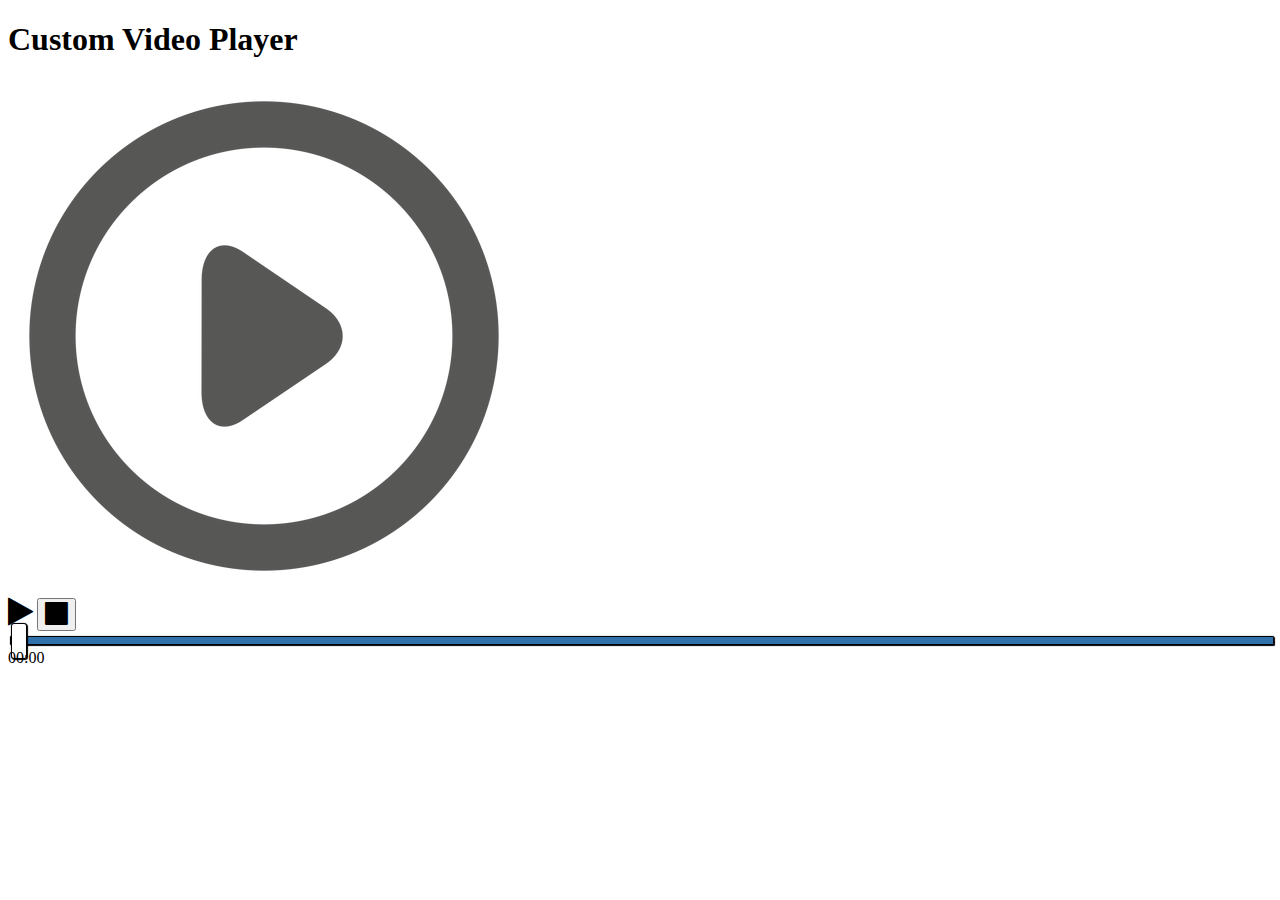
==== 3_custom_video_player/index.html @ 8d7080c7 "HTML done for header, body with video player and control divs" ====
<!DOCTYPE html>
<html lang="en">
<head>
  <meta charset="UTF-8">
  <meta name="viewport" content="width=device-width, initial-scale=1.0">
  <title>Custom Video Player</title>
  <link
    href="https://stackpath.bootstrapcdn.com/font-awesome/4.7.0/css/font-awesome.min.css"
    rel="stylesheet"
    integrity="sha384-wvfXpqpZZVQGK6TAh5PVlGOfQNHSoD2xbE+QkPxCAFlNEevoEH3Sl0sibVcOQVnN"
    crossorigin="anonymous"
  />
  <link rel="stylesheet" href="css/progress.css">
  <link rel="stylesheet" href="css/style.css">
</head>
<body>
  <h1>Custom Video Player</h1>
  <video
    src="videos/gone.mp4" 
    id="video" 
    class="screen" 
    poster="img/poster.png">
  </video>
  <div class="controls">
    <buttton class="btn" id="play">
      <i class="fa fa-play fa-2x"></i>
    </buttton>
    <button class="btn" id="stop">
      <i class="fa fa-stop fa-2x"></i>
    </button>
    <input 
      type="range" 
      id="progress" 
      class="progress" 
      min="0" 
      max="100" 
      step="0.1" 
      value="0"
    />
    <span class="timestamp" id="timestamp">00:00</span>
  </div>

  <script> src="script.js"</script>
</body>
</html>
---- 3_custom_video_player/css/progress.css ----
/* SOURCE: https://css-tricks.com/styling-cross-browser-compatible-range-inputs-css/ */

input[type='range'] {
	-webkit-appearance: none; /* Hides the slider so that custom slider can be made */
	width: 100%; /* Specific width is required for Firefox. */
	background: transparent; /* Otherwise white in Chrome */
}

input[type='range']::-webkit-slider-thumb {
	-webkit-appearance: none;
}

input[type='range']:focus {
	outline: none; /* Removes the blue border. You should probably do some kind of focus styling for accessibility reasons though. */
}

input[type='range']::-ms-track {
	width: 100%;
	cursor: pointer;

	/* Hides the slider so custom styles can be added */
	background: transparent;
	border-color: transparent;
	color: transparent;
}

/* Special styling for WebKit/Blink */
input[type='range']::-webkit-slider-thumb {
	-webkit-appearance: none;
	border: 1px solid #000000;
	height: 36px;
	width: 16px;
	border-radius: 3px;
	background: #ffffff;
	cursor: pointer;
	margin-top: -14px; /* You need to specify a margin in Chrome, but in Firefox and IE it is automatic */
	box-shadow: 1px 1px 1px #000000, 0px 0px 1px #0d0d0d; /* Add cool effects to your sliders! */
}

/* All the same stuff for Firefox */
input[type='range']::-moz-range-thumb {
	box-shadow: 1px 1px 1px #000000, 0px 0px 1px #0d0d0d;
	border: 1px solid #000000;
	height: 36px;
	width: 16px;
	border-radius: 3px;
	background: #ffffff;
	cursor: pointer;
}

/* All the same stuff for IE */
input[type='range']::-ms-thumb {
	box-shadow: 1px 1px 1px #000000, 0px 0px 1px #0d0d0d;
	border: 1px solid #000000;
	height: 36px;
	width: 16px;
	border-radius: 3px;
	background: #ffffff;
	cursor: pointer;
}

input[type='range']::-webkit-slider-runnable-track {
	width: 100%;
	height: 8.4px;
	cursor: pointer;
	box-shadow: 1px 1px 1px #000000, 0px 0px 1px #0d0d0d;
	background: #3071a9;
	border-radius: 1.3px;
	border: 0.2px solid #010101;
}

input[type='range']:focus::-webkit-slider-runnable-track {
	background: #367ebd;
}

input[type='range']::-moz-range-track {
	width: 100%;
	height: 8.4px;
	cursor: pointer;
	box-shadow: 1px 1px 1px #000000, 0px 0px 1px #0d0d0d;
	background: #3071a9;
	border-radius: 1.3px;
	border: 0.2px solid #010101;
}

input[type='range']::-ms-track {
	width: 100%;
	height: 8.4px;
	cursor: pointer;
	background: transparent;
	border-color: transparent;
	border-width: 16px 0;
	color: transparent;
}
input[type='range']::-ms-fill-lower {
	background: #2a6495;
	border: 0.2px solid #010101;
	border-radius: 2.6px;
	box-shadow: 1px 1px 1px #000000, 0px 0px 1px #0d0d0d;
}
input[type='range']:focus::-ms-fill-lower {
	background: #3071a9;
}
input[type='range']::-ms-fill-upper {
	background: #3071a9;
	border: 0.2px solid #010101;
	border-radius: 2.6px;
	box-shadow: 1px 1px 1px #000000, 0px 0px 1px #0d0d0d;
}
input[type='range']:focus::-ms-fill-upper {
	background: #367ebd;
}
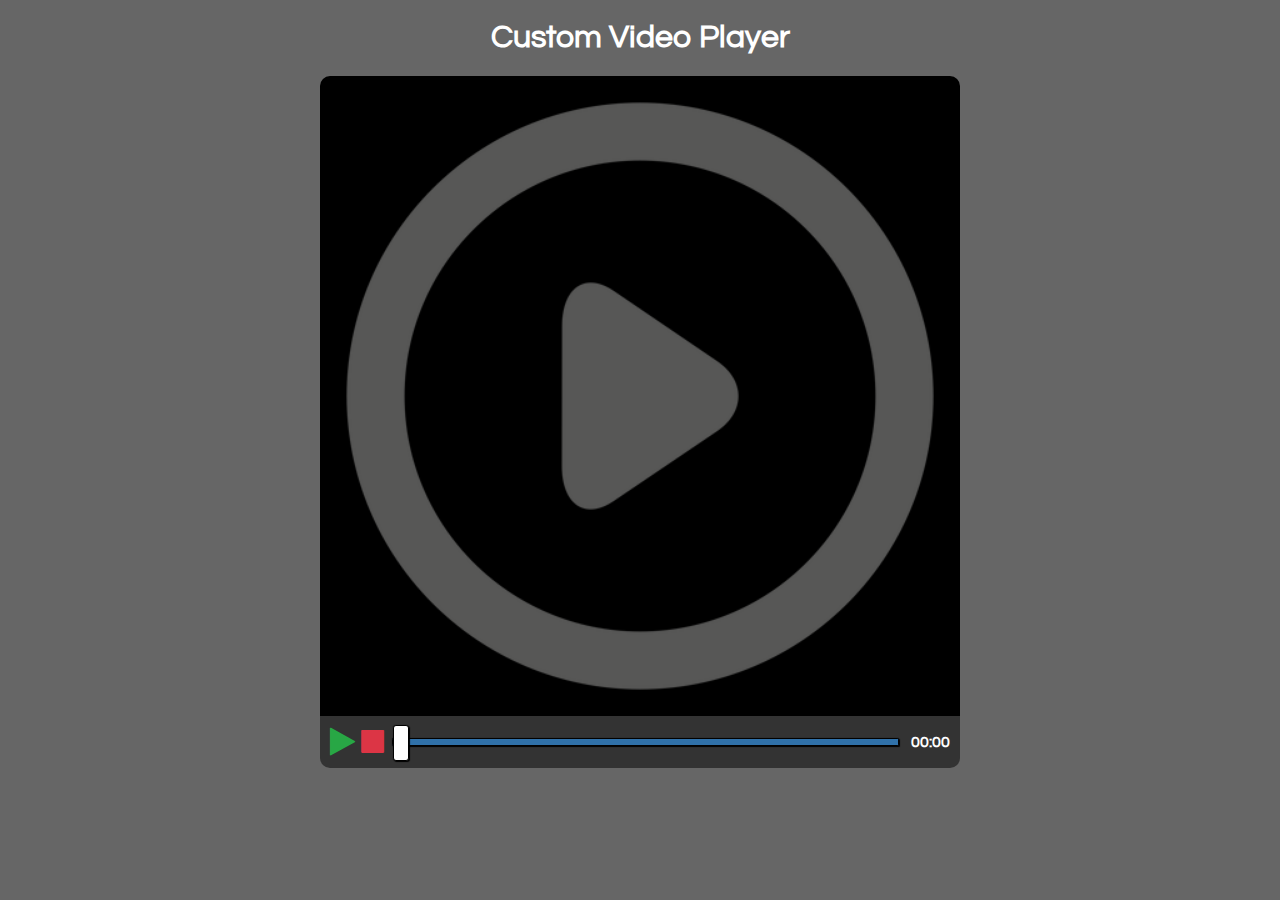
==== commit ac2cbaf2: "CSS created" ====
--- a/3_custom_video_player/index.html
+++ b/3_custom_video_player/index.html
@@ -19,8 +19,8 @@
     src="videos/gone.mp4" 
     id="video" 
     class="screen" 
-    poster="img/poster.png">
-  </video>
+    poster="img/poster.png"
+  ></video>
   <div class="controls">
     <buttton class="btn" id="play">
       <i class="fa fa-play fa-2x"></i>
--- a/3_custom_video_player/css/style.css
+++ b/3_custom_video_player/css/style.css
@@ -0,0 +1,75 @@
+@import url('https://fonts.googleapis.com/css?family=Questrial&display=swap');
+
+* {
+  box-sizing: border-box;
+}
+
+body {
+  font-family: 'Questrial', sans-serif;
+  background-color: #666;
+  display: flex;
+  flex-direction: column;
+  align-items: center;
+  justify-content: center;
+  max-height: 100vh;
+  margin: 0;
+}
+
+h1 {
+  color: #fff;
+}
+
+.screen {
+  cursor: pointer;
+  width: 50%;
+  background-color: #000 !important;
+  border-top-left-radius: 10px;
+  border-top-right-radius: 10px;
+}
+
+.controls {
+  background-color: #333;
+  color: #fff;
+  width: 50%;
+  border-bottom-left-radius: 10px;
+  border-bottom-right-radius: 10px;
+  display: flex;
+  justify-content: center;
+  align-items: center;
+  padding: 10px;
+}
+
+.controls .btn {
+  border: 0;
+  background: transparent;
+  cursor: pointer;
+}
+
+.controls .fa-play {
+  color: #28a745;
+}
+
+.controls .fa-stop {
+  color: #dc3545;
+}
+
+.controls .fa-pause {
+  color: #fff;
+}
+
+.controls .timestamp {
+  color: #fff;
+  font-weight: bold;
+  margin-left: 10px;
+}
+
+.btn:focus {
+  outline: 0;
+}
+
+@media(max-width: 800px) {
+  .screen,
+  .controls {
+    width: 90%;
+  }
+}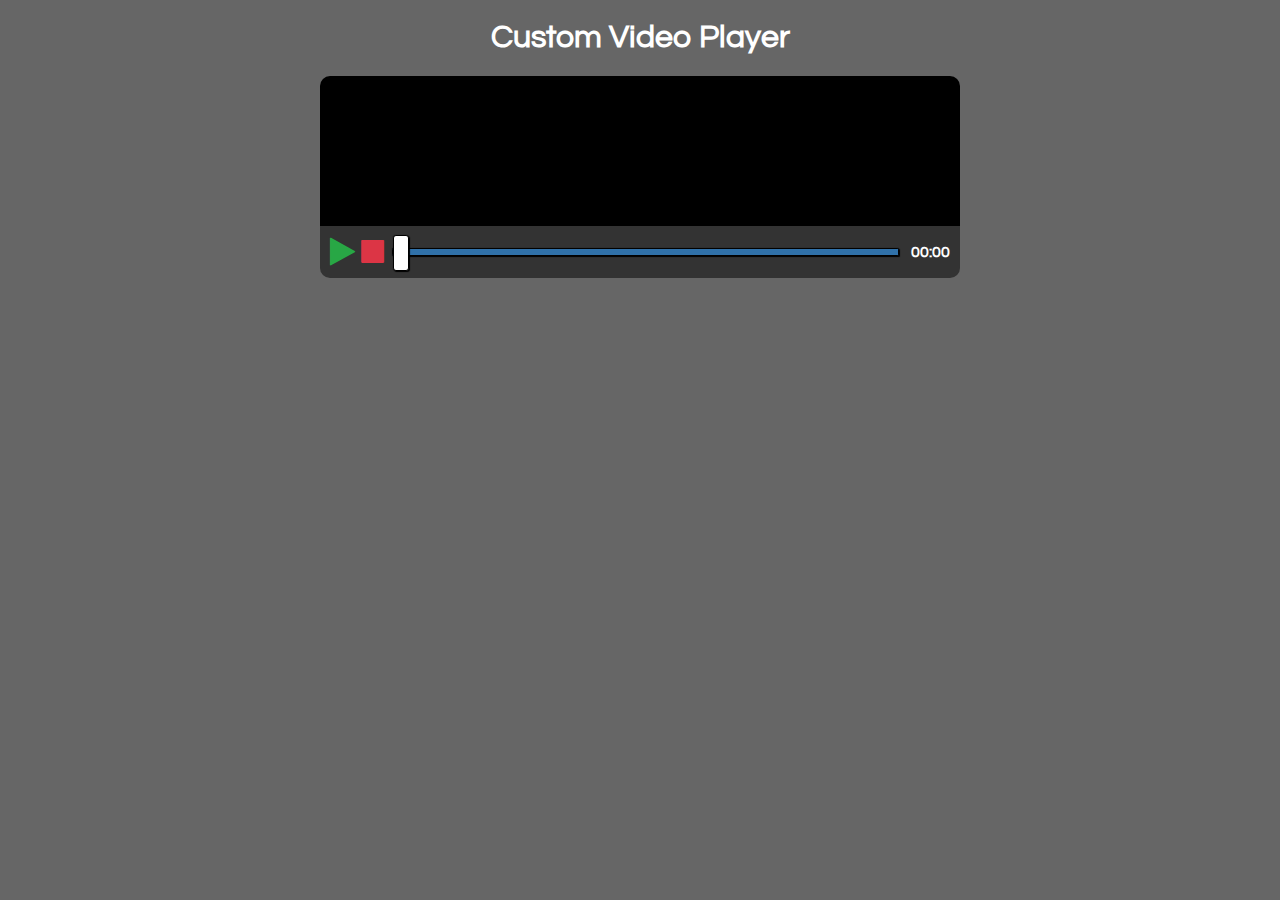
==== commit abfe3ed0: "basic video control JS setup, removed poster image due to sizing issue" ====
--- a/3_custom_video_player/index.html
+++ b/3_custom_video_player/index.html
@@ -19,8 +19,7 @@
     src="videos/gone.mp4" 
     id="video" 
     class="screen" 
-    poster="img/poster.png"
-  ></video>
+    ></video>
   <div class="controls">
     <buttton class="btn" id="play">
       <i class="fa fa-play fa-2x"></i>
@@ -40,6 +39,6 @@
     <span class="timestamp" id="timestamp">00:00</span>
   </div>
 
-  <script> src="script.js"</script>
+  <script src="script.js"></script>
 </body>
 </html>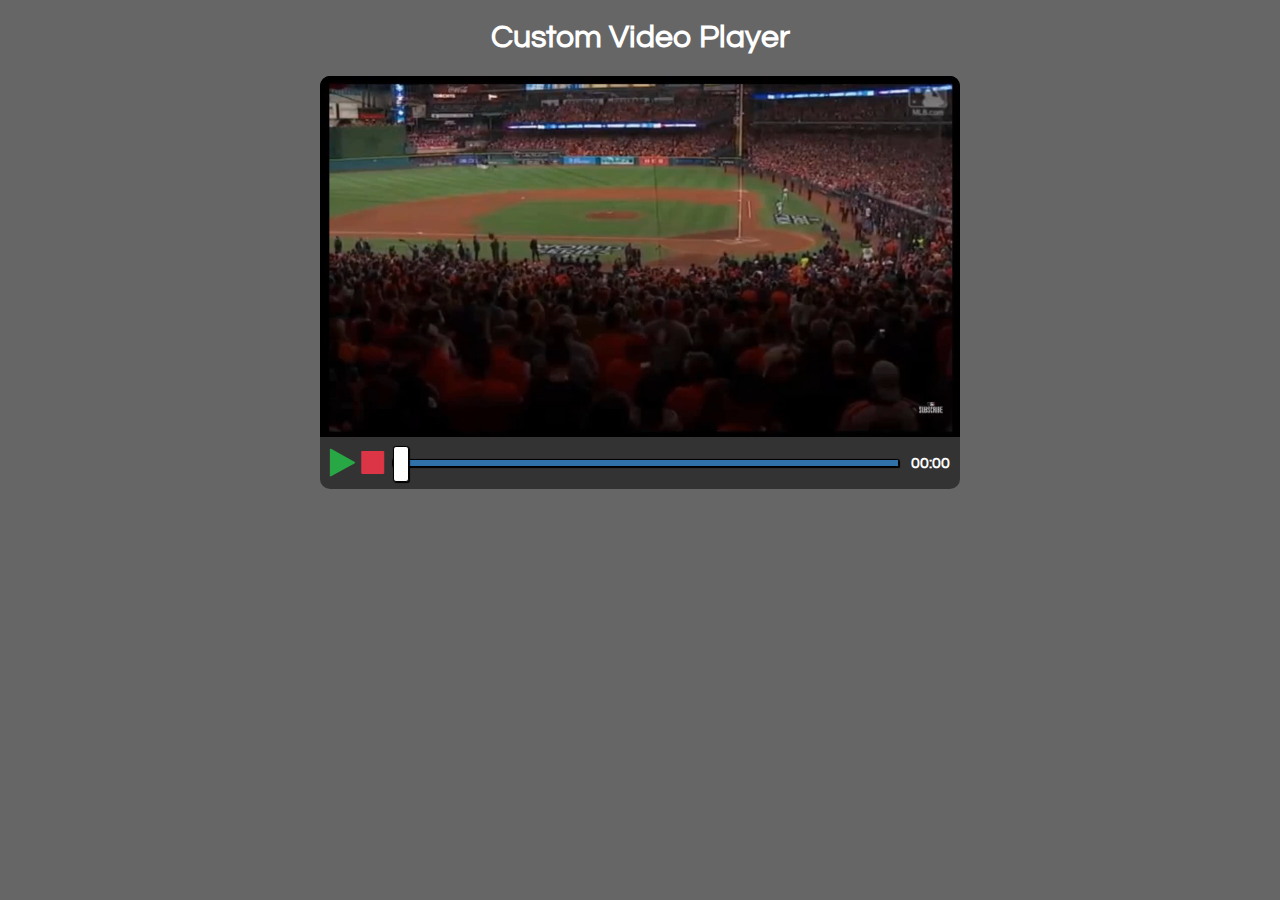
==== commit 1c7435ab: "JS finished, better video added" ====
--- a/3_custom_video_player/index.html
+++ b/3_custom_video_player/index.html
@@ -16,7 +16,7 @@
 <body>
   <h1>Custom Video Player</h1>
   <video
-    src="videos/gone.mp4" 
+    src="videos/george-bush-epic-win.mp4" 
     id="video" 
     class="screen" 
     ></video>
